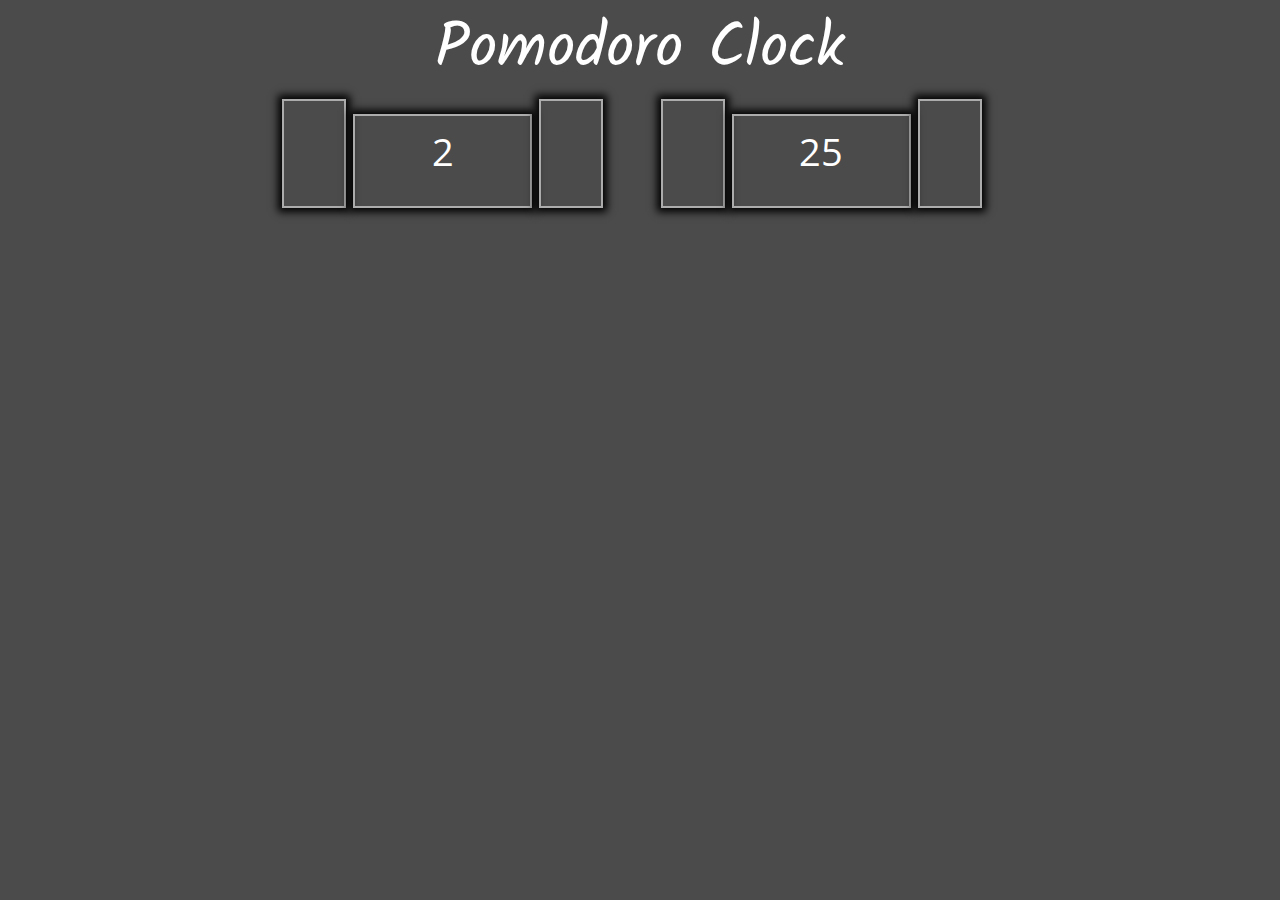
==== Pomodoro Clock/index.html @ 0eec1f91 "Basic design created [Heading, display clocks]" ====
<html>
    <head>
        <title>Pomodoro Clock</title>
        <link type="text/css" rel="stylesheet" href="style.css">
        <link type="text/css" rel="stylesheet" href="http://fontawesome.io/assets/font-awesome/css/font-awesome.css">
    </head>
    <body>
        <div class = "hero-text">
            Pomodoro clock
        </div>
        <div class="main-container">
            <div class="clock">
                <div class="break-length">
                    <span id="increase-break" ><i class="fa fa-plus fa-lg"></i></span>
                    <span id="break-length">2</span>
                    <span id="decrease-break"><i class="fa fa-minus fa-lg" aria-hidden="true"></i></span>
                </div>
                <div class="session-length">
                    <span id="increase-session"><i class="fa fa-plus fa-lg" aria-hidden="true"></i></span>
                    <span id="session-length">25</span>
                    <span id="decrease-session"><i class="fa fa-minus fa-lg" aria-hidden="true"></i></span>
                </div>
            </div>
            <div class="timer">
                <div></div>
                
            </div>
        </div>
    </body>
</html>
---- Pomodoro Clock/style.css ----
@import url('https://fonts.googleapis.com/css?family=Kalam:700|Open+Sans');
*{  font-size: 25px;
    padding: 0;
    margin: 0;
    font-family: 'Open Sans', sans-serif;
}
body{
    background-color: #4b4b4b;
}
.hero-text {
    text-align: center;
    font-family: 'Kalam', cursive;
    font-size: 250%;
    text-transform:capitalize;
    color: #ffffff;
}
.main-container{
    margin: auto;
    width: 750px;
    height: auto;
}
.clock{
    height: 80px;
    width: 100%;
}
.break-length,.session-length{
    height: 100%;
    width: 45%;
    display: inline-block;
    margin: 0 17px;
}
#increase-break,#decrease-break,#break-length,#increase-session,#decrease-session,#session-length{
    display: inline-table;;
    height: 100%;
    color: #fff;
    vertical-align: bottom;   
    padding-top: 25px;
    text-align: center;
    box-shadow: 0 0 8px 4px #000;
    border: 2px solid #acacac;
    transition: 0.2s;
}
#increase-break,#decrease-break,#increase-session,#decrease-session{
    width: 60px;
}
#increase-break:hover,#decrease-break:hover,#increase-session:hover,#decrease-session:hover{
    box-shadow: 0 0 15px 4px #000;
    cursor: pointer;
}
#break-length,#session-length {
    width: 175px;
    height: 100%;
    font-size: 150%;
    padding-top: 10px;
}

#decrease-break {
    
}
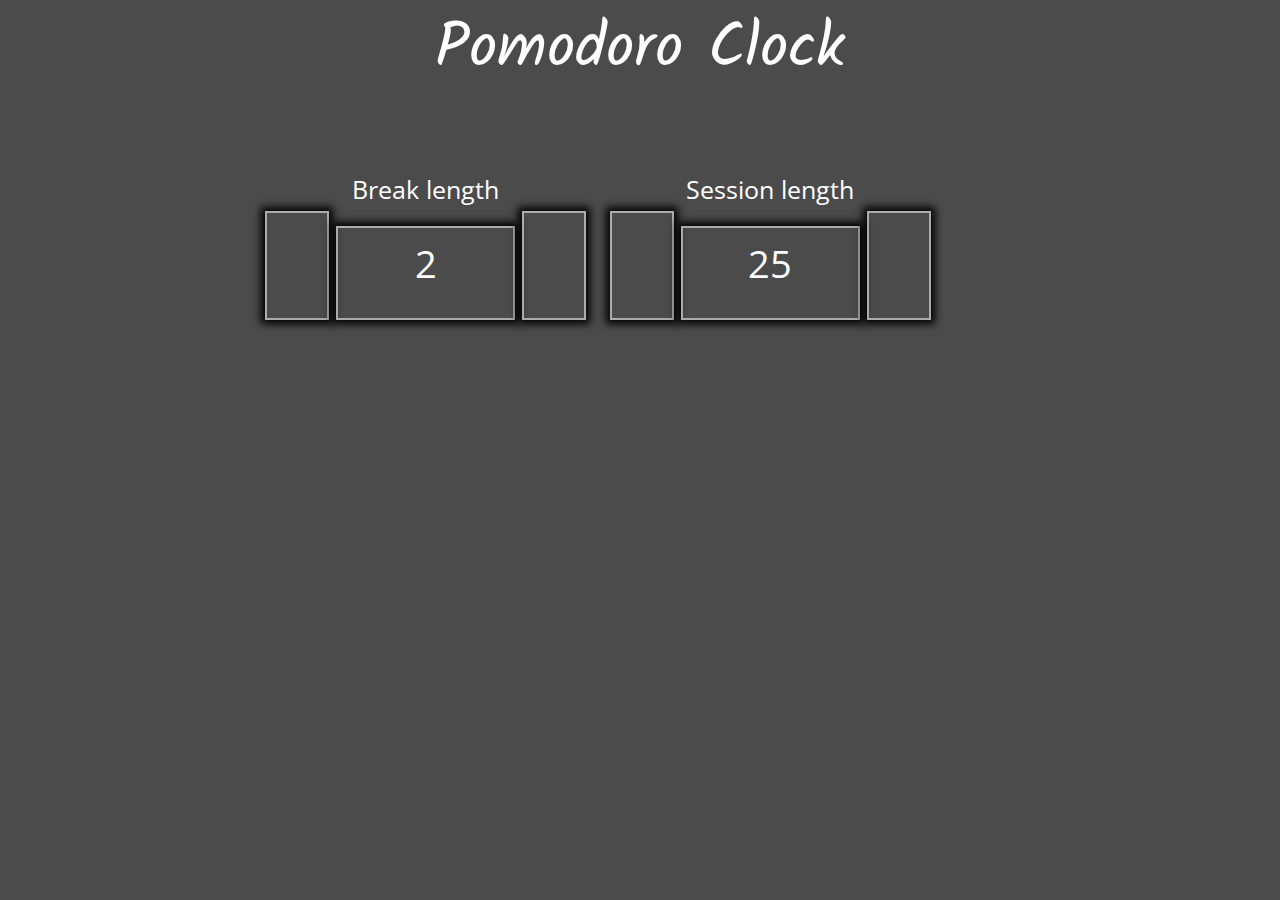
==== commit 1c8cab75: "minor changes" ====
--- a/Pomodoro Clock/index.html
+++ b/Pomodoro Clock/index.html
@@ -11,14 +11,20 @@
         <div class="main-container">
             <div class="clock">
                 <div class="break-length">
-                    <span id="increase-break" ><i class="fa fa-plus fa-lg"></i></span>
-                    <span id="break-length">2</span>
-                    <span id="decrease-break"><i class="fa fa-minus fa-lg" aria-hidden="true"></i></span>
+                    <span class="clock-text">Break length</span>
+                    <div>
+                        <span id="decrease-break" ><i class="fa fa-minus fa-lg" aria-hidden="true"></i></span>
+                        <span  id="break-length">2</span>
+                        <span id="increase-break"><i class="fa fa-plus fa-lg"></i></span>
+                    </div>                    
                 </div>
                 <div class="session-length">
-                    <span id="increase-session"><i class="fa fa-plus fa-lg" aria-hidden="true"></i></span>
-                    <span id="session-length">25</span>
-                    <span id="decrease-session"><i class="fa fa-minus fa-lg" aria-hidden="true"></i></span>
+                    <span class="clock-text">Session length</span>
+                    <div>
+                        <span id="decrease-session"><i class="fa fa-minus fa-lg" aria-hidden="true"></i></span>
+                        <span id="session-length">25</span>
+                        <span id="increase-session"><i class="fa fa-plus fa-lg" aria-hidden="true"></i></span>
+                    </div>                    
                 </div>
             </div>
             <div class="timer">
@@ -27,4 +33,4 @@
             </div>
         </div>
     </body>
-</html>+</html><!----- a/Pomodoro Clock/style.css
+++ b/Pomodoro Clock/style.css
@@ -7,6 +7,13 @@
 }
 body{
     background-color: #4b4b4b;
+    min-width: 900px;
+    height: 100vh;
+}
+@media only screen (max-width:200px){
+    .hero-text{
+        
+    }
 }
 .hero-text {
     text-align: center;
@@ -14,21 +21,22 @@
     font-size: 250%;
     text-transform:capitalize;
     color: #ffffff;
+    height: 13%;
 }
 .main-container{
     margin: auto;
     width: 750px;
-    height: auto;
+    height:500px;
 }
 .clock{
     height: 80px;
+    padding: 50px 0;
     width: 100%;
 }
 .break-length,.session-length{
     height: 100%;
     width: 45%;
     display: inline-block;
-    margin: 0 17px;
 }
 #increase-break,#decrease-break,#break-length,#increase-session,#decrease-session,#session-length{
     display: inline-table;;
@@ -50,11 +58,13 @@
 }
 #break-length,#session-length {
     width: 175px;
-    height: 100%;
     font-size: 150%;
     padding-top: 10px;
 }
-
-#decrease-break {
-    
+.clock-text {
+    width:92%;
+    color:#fff;
+    display:inline-block;
+    text-align:center;
+    padding: 5px;
 }
